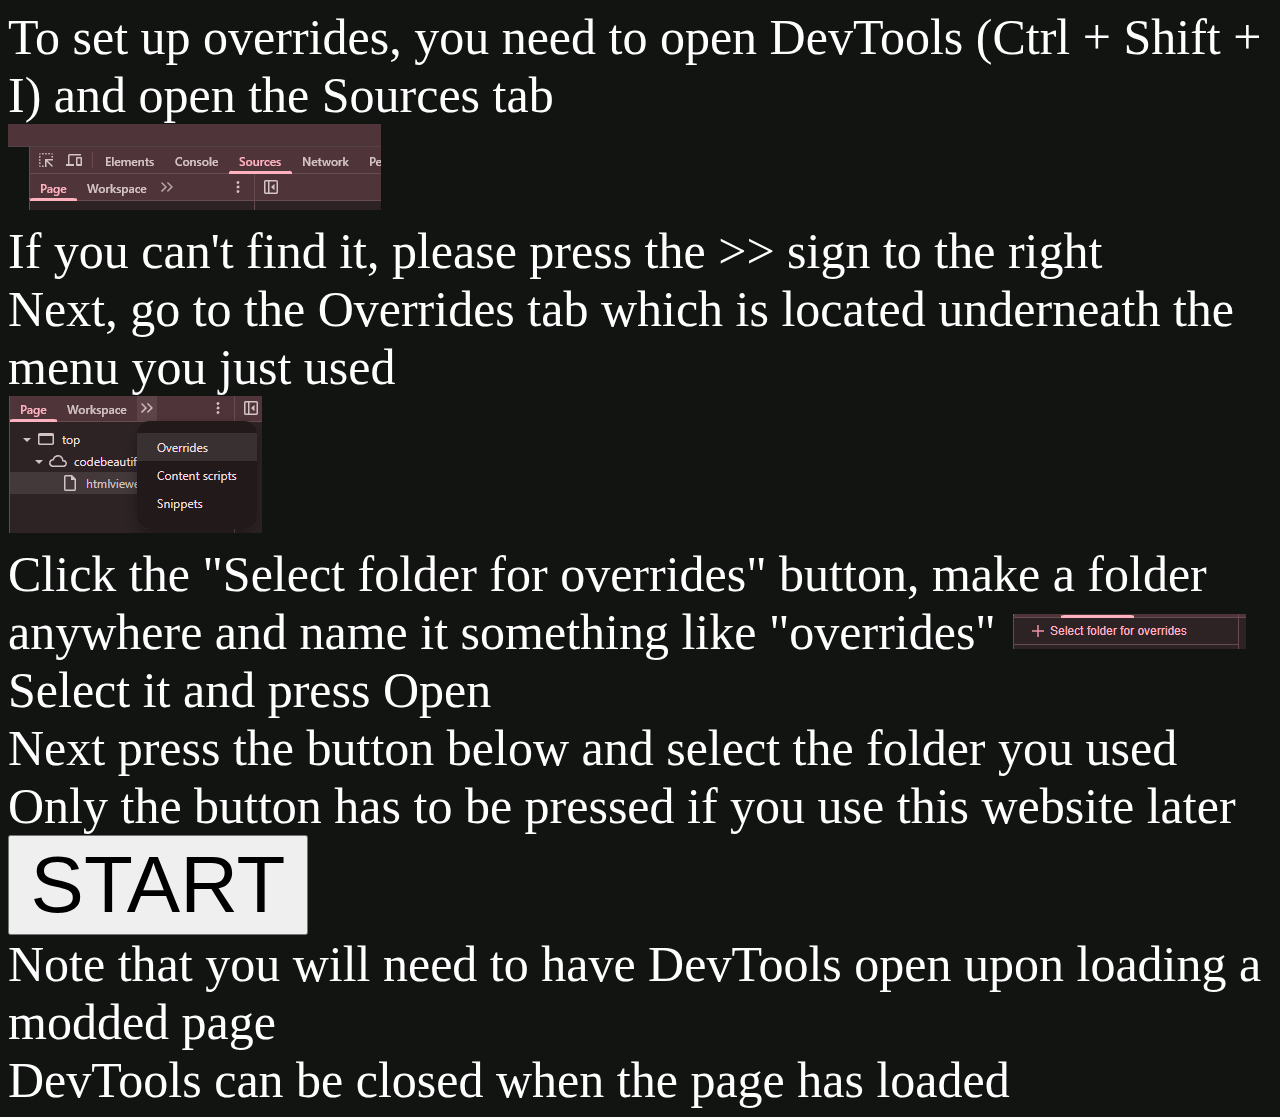
==== index.html @ 74e7bf57 "Update index.html" ====
<!DOCTYPE html>

<html>
    <head>
        <title>Override Helper</title>
        <link rel="icon" type="image/x-icon" href="/overridehelper/favicon.ico">
        <style>
            body {
                background-color: #121412;
                font-size: 50px;
                color: white;
            }
        </style>
        <script>
            let folderAccess;
            let overrides;
            const baseUrl = "https://gisenthecat.github.io/overridehelper/";
            const installedOverrides = {};
            async function getFolderAccess() {
                const handle = await window.showDirectoryPicker({
                    mode: "readwrite"
                });
                return handle;
            }
            async function listOverrides(folderHandle, curPath = "") {
                for await (const [name, handle] of folderHandle.entries()) {
                    console.log(curPath + handle.name);
                    if (handle.kind == "directory") {
                        await listOverrides(handle, curPath + handle.name + "/");
                    } else if (handle.kind == "file") {
                        installedOverrides[curPath + handle.name] = handle;
                    }
                }
            }
            async function readFile(fileHandle) {
                const file = await fileHandle.getFile();
                const text = await file.text();
                return text;
            }
            async function saveFile(fileHandle, content) {
                const writable = await fileHandle.createWritable();
                await writable.write(content);
                await writable.close();
            }
            async function createAndSaveFile(folderHandle, fileName, content) {
                const fileHandle = await folderHandle.getFileHandle(fileName, { create: true });
                await saveFile(fileHandle, content);
            }
            async function createFolder(parentFolderHandle, folderName) {
                const newFolderHandle = await parentFolderHandle.getDirectoryHandle(folderName, { create: true });
                return newFolderHandle;
            }
            async function deleteFile(folderHandle, fileName) {
                const fileHandle = await folderHandle.getFileHandle(fileName);
                await fileHandle.remove();
            }


            async function checkForUpdates() {
                for (let i = 0; i < Object.keys(installedOverrides).length; i++) {
                    let overrideName = Object.keys(installedOverrides)[i];
                    let overrideHandle = installedOverrides[overrideName];
                    if (overrides[overrideName] != undefined) {
                        await fetch(overrides[overrideName].src).then((res) => res.text()).then(async (text) => {
                            const oldText = await readFile(overrideHandle);
                            const newText = `(function(){var originalScript=document.createElement('script');originalScript.src='http${(overrides[overrideName].https ? "s://" : "://") + overrides[overrideName].path}?';document.head.appendChild(originalScript);})();var unsafeWindow=window;${text}`;
                            if (newText !== oldText) {
                                overrides[overrideName]["update"] = true;
                            } else {
                                overrides[overrideName]["update"] = false;
                            }
                        });
                    }
                }
            }
            async function install(extension, button) {
                let parentElement = button.parentElement;
                button.remove();
                Array.from(parentElement.childNodes).forEach((e) => {
                    if (e.innerText == "UNINSTALL") {
                        e.remove();
                    };
                });
                let path = extension.split('/');
                let folder = folderAccess;
                if (!overrides[extension].content) {
                    overrides[extension].content = await fetch(overrides[extension].src).then((res) => res.text()).then((text) => `(function(){var originalScript=document.createElement('script');originalScript.src='http${(overrides[extension].https ? "s://" : "://") + overrides[extension].path}?';document.head.appendChild(originalScript);})();var unsafeWindow=window;${text}`);
                }
                let content = overrides[extension].content;
                for (let i = 0; i < path.length - 1; i++) {
                    folder = await createFolder(folder, path[i]);
                }
                await createAndSaveFile(folder, path[path.length - 1], content);
                parentElement.style.color = "green";
                parentElement.appendChild(addButton(2, extension));
            }
            async function uninstall(extension, button) {
                let parentElement = button.parentElement;
                button.remove();
                Array.from(parentElement.childNodes).forEach((e) => {
                    if (e.innerText == "UPDATE") {
                        e.remove();
                    };
                });
                let path = extension.split('/');
                let folder = folderAccess;
                for (let i = 0; i < path.length - 1; i++) {
                    folder = await createFolder(folder, path[i]);
                }
                await deleteFile(folder, path[path.length - 1]);
                parentElement.style.color = "red";
                parentElement.appendChild(addButton(0, extension));
            }
            function addButton(type, overridePath) {
                let updateButton = document.createElement("button");
                updateButton.innerText = type == 2 ? "UNINSTALL" : (type == 0 ? "INSTALL" : "UPDATE");
                if (type == 2) {
                    updateButton.addEventListener("click", ((event) => {
                        uninstall(overridePath, event.target);
                    }));
                } else {
                    updateButton.addEventListener("click", ((event) => {
                        install(overridePath, event.target);
                    }));
                }
                return updateButton;
            }
            async function checkCorrectOverrides(folderAccess) {
                let folder = await createFolder(await createFolder(folderAccess, "gisenthecat.github.io"), "overridehelper");
                await createAndSaveFile(folder, "check", "");
                let status = await fetch("https://gisenthecat.github.io/overridehelper/check").then((res) => res.status);
                if (status == 404) {
                    return false;
                }
                return true;
            }

            async function start() {
                document.body.replaceChildren();
                overrides = await fetch(baseUrl + "overrides.json").then((res) => res.json());
                folderAccess = await getFolderAccess();
                if (!(await checkCorrectOverrides())) {
                    let sorryDiv = document.createElement("div");
                    sorryDiv.innerText = "Seems like something went wrong, please check if you did everything right and try again";
                    document.body.appendChild(sorryDiv);
                    setTimeout(() => {
                        window.location.reload();
                    }, 5000);
                }
                await listOverrides(folderAccess);
                await checkForUpdates();

                Object.values(overrides).forEach((override) => {
                        let overrideDiv = document.createElement("div");
                        overrideDiv.innerText = override.name;
                    if (installedOverrides[override.path]) {
                        overrideDiv.style.color = override.update ? "blue" : "green";
                        if (override.update) {
                            overrideDiv.appendChild(addButton(1, override.path));
                        }
                        overrideDiv.appendChild(addButton(2, override.path));
                    } else {
                        overrideDiv.style.color = "red";
                        overrideDiv.appendChild(addButton(0, override.path));
                    }
                    document.body.appendChild(overrideDiv);
                });
            }
        </script>
    </head>
    <body>
        <div>
            To set up overrides, you need to open DevTools (Ctrl + Shift + I) and open the Sources tab
        </div>
        <img src="https://gisenthecat.github.io/overridehelper/images/step1.png">
        <div>
            If you can't find it, please press the &gt;&gt; sign to the right
        </div>
        <div>
            Next, go to the Overrides tab which is located underneath the menu you just used
        </div>
        <img src="https://gisenthecat.github.io/overridehelper/images/step2.png">
        <div>
            Click the "Select folder for overrides" button, make a folder anywhere and name it something like "overrides"
            <img src="https://gisenthecat.github.io/overridehelper/images/step3.png">
            Select it and press Open
        </div>
        <div>
            Next press the button below and select the folder you used
        </div>
        <div>
            Only the button has to be pressed if you use this website later
        </div>
        <button onclick="start()" style="height: 100px;width:300px;font-size: 80px">
            START
        </button>
        <div>
            Note that you will need to have DevTools open upon loading a modded page
        </div>
        <div>
            DevTools can be closed when the page has loaded
        </div>
    </body>
</html>
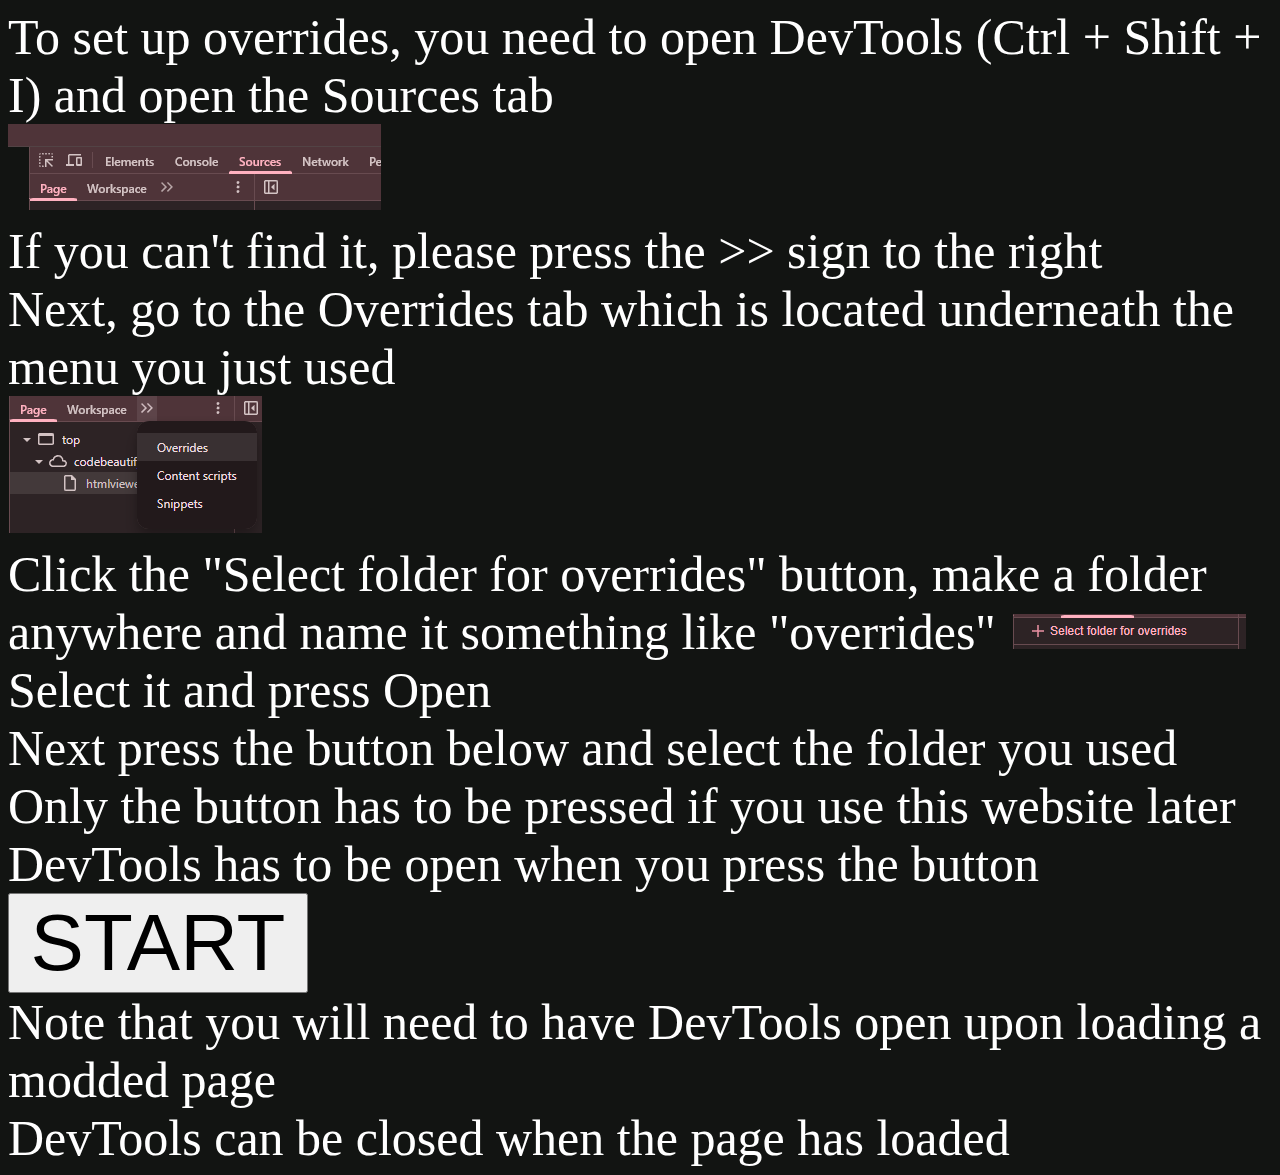
==== commit 0083149a: "Update index.html" ====
--- a/index.html
+++ b/index.html
@@ -139,13 +139,14 @@
                 document.body.replaceChildren();
                 overrides = await fetch(baseUrl + "overrides.json").then((res) => res.json());
                 folderAccess = await getFolderAccess();
-                if (!(await checkCorrectOverrides())) {
+                if (!(await checkCorrectOverrides(folderAccess))) {
                     let sorryDiv = document.createElement("div");
                     sorryDiv.innerText = "Seems like something went wrong, please check if you did everything right and try again";
                     document.body.appendChild(sorryDiv);
                     setTimeout(() => {
                         window.location.reload();
                     }, 5000);
+                    return;
                 }
                 await listOverrides(folderAccess);
                 await checkForUpdates();
@@ -191,6 +192,9 @@
         <div>
             Only the button has to be pressed if you use this website later
         </div>
+        <div>
+            DevTools has to be open when you press the button
+        </div>
         <button onclick="start()" style="height: 100px;width:300px;font-size: 80px">
             START
         </button>
